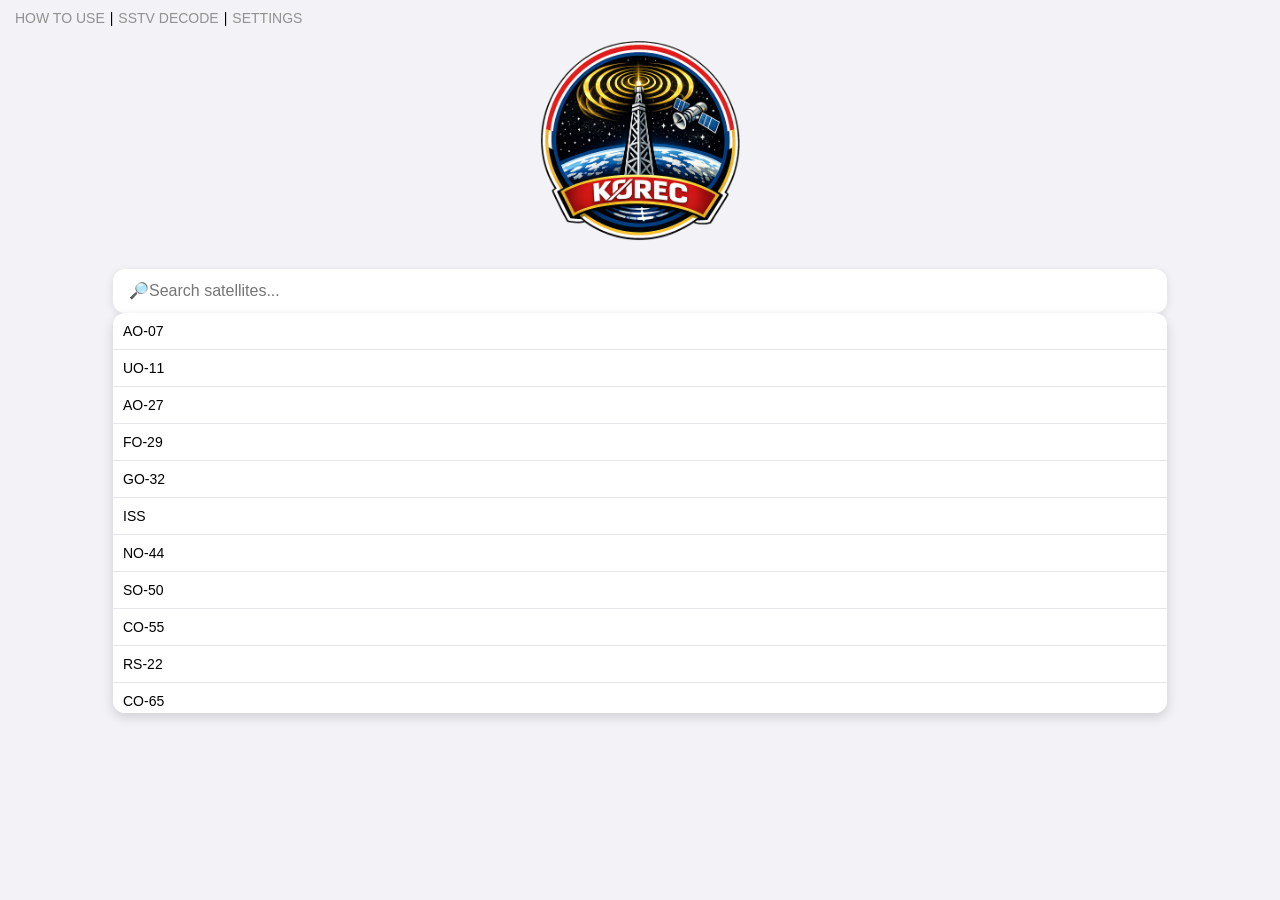
==== index.html @ 6b9089c9 "E-02 Remove night filter" ====
<!DOCTYPE html>
<html lang="en">
    <head>
        <meta charset="UTF-8">
        <!-- English SEO Meta Tags -->
        <meta name="description" lang="en"
            content="🛰ORBIT - Professional satellite pass prediction and real-time tracking website. Search global satellites, calculate future pass times, elevation and azimuth angles, with real-time pointing assistance. Bilingual support, offline SSTV decode, perfectly adapted for mobile device sensors.">
        <meta name="keywords" lang="en"
            content="satellite tracking,satellite pass prediction,real-time satellite positioning,satellite azimuth,satellite elevation,amateur radio,HAM radio,satellite communication,ISS tracking,satellite orbit,TLE data,mobile satellite tracking,PWA satellite app,offline satellite calculation,SSTV Decoder, Slow Scan Television, Robot36, Scottie1, Martin1, ham radio, audio to image, amateur radio SSTV, browser-based SSTV decoder">
        <meta name="viewport" content="width=device-width, initial-scale=1.0, maximum-scale=1.0, user-scalable=no">
        <meta http-equiv="Cache-Control" content="no-cache, no-store, must-revalidate">
        <meta http-equiv="Pragma" content="no-cache">
        <meta http-equiv="Expires" content="0">

        <link rel="icon" type="image/png" sizes="32x32" href="/assets/favicon-32x32.png">
        <link rel="icon" type="image/png" sizes="16x16" href="/assets/favicon-16x16.png">
        <link href="/src/css/index.css" rel="stylesheet">
        <title>🛰ORBIT</title>
    </head>
    <body>
        <h1><img src='assets/K0REC.png' alt="K0REC" width="200" height="200"></h1>

        <div class="lang-toggle">
            <a href="#" id="howToUseLink" target="_blank" class="link">HOW TO USE</a>|<a href="/tools/sstv-decoder/" target="_blank">SSTV DECODE</a>|<a id="app-settings">SETTINGS</a>
        </div>

        <div class="search-container">
            <div class="custom-dropdown">
                <input type="text" id="searchInput" placeholder="Select satellite" />
                <div class="dropdown-list" id="satelliteDropdown"></div>
            </div>

            <button id="starButton" class="star-button"
                style="display:none; border: none; background: transparent; font-size: 17px; padding: 0; width: auto; height: auto; text-align: center;">
                ⚪
            </button>
        </div>

        <div class="config-container">
            <div class="days-filter">
                <label for="days" id="daysLabel"></label>
                <select id="days">
                    <option value="1">1</option>
                    <option value="3" selected>3</option>
                    <option value="5">5</option>
                    <option value="10">10</option>
                    <option value="15">15</option>

                </select>
            </div>

            <div class="elevation-filter">
                <label for="elevationThreshold" id="elevationThresholdLabel"></label>
                <select id="elevationThreshold">
                    <option value="0">0°</option>
                    <option value="10">10°</option>
                    <option value="15" selected>15°</option>
                    <option value="20">20°</option>
                    <option value="25">25°</option>
                    <option value="30">30°</option>
                    <option value="35">35°</option>
                    <option value="40">40°</option>
                    <option value="45">45°</option>
                </select>
            </div>
        </div>

        <div class="button-container">
            <button id="calculatePassfavorite" class="button">Show favorite</button>
            <button id="calculatePass" class="button">Show selected</button>
        </div>
        <div id="addressinfo" style="font-weight: bold;  font-size: 11px;"></div>
        <div id="notesInfo" style="font-weight: bold; padding-bottom: 10px; font-size: 11px;"></div>
        <button id="manual-location" class="manual-location">Set location</button>
        <div id="passInfo" style=" width: 100%; text-align: center;"></div>
        <div id="made">
            <div>Modded by K0REC</div>
        </div>

        <div id="settings-popup" class="popup">
            <div class="popup-content">
                <button id="close-btn" class="close-btn">x</button>
                <div id="settings-info"></div>
            </div>
        </div>

        <script src="/src/vendor/satellite.js"></script>
        <script src="/src/vendor/suncalc.min.js"></script>
        <script src="/src/vendor/require.js"></script>
        <script src="/src/vendor/lightstreamer.min.js"></script>
        <script src="/src/js/index.js"></script>
    </body>
</html>
---- src/css/index.css ----
:root {
    --primary-color: #007AFF;
    --secondary-color: #F2F2F7;
    --text-color: #000000;
    --hover-color: #0051D5;
    --font-family: -apple-system, BlinkMacSystemFont, 'Segoe UI', Roboto, sans-serif;
}

.link {
    color: #333;
    text-decoration: none;
}

.night {
    background-color: #494953;
    color: #ffffbc;
}

.day {
    background-color: #004a93;
    color: #ffffbc;
}

body {
    font-family: var(--font-family);
    background-color: var(--secondary-color);
    color: var(--text-color);
    margin: 0;
    padding: 20px;
    display: flex;
    flex-direction: column;
    align-items: center;
    -webkit-font-smoothing: antialiased;
}

#made {

    bottom: 20px;
    left: 0;
    right: 0;
    font-size: 14px;
    text-align: center;
    line-height: 1.5;
    color: #919191;
}

#chatIframe {
    width: 100%;
    height: 400px;
    border: 1px solid #ccc;
    display: none;
}

.progress-bar-container {
    margin-top: 10px;
    background-color: rgba(255, 255, 255, 0.3);
    border-radius: 3px;
    height: 5px;
    width: 100%;
    overflow: hidden;
}

.progress-bar {
    height: 100%;
    background-color: #ffca28;
    width: 100%;
    transition: width 0.1s linear;
}


.search-container {
    display: flex;
    align-items: center;
    justify-content: center;
    width: 100%;
    margin-bottom: 10px;
    gap: 5px;
}

.config-container {
    display: flex;
    align-items: center;
    justify-content: center;
    width: 100%;
    margin-bottom: 10px;
    font-size: 11px;
    gap: 10px;
}

h1 {
    margin-bottom: 20px;
}

.lang-toggle {
    position: absolute;
    top: 10px;
    left: 10px;
    font-size: 14px;
}

.lang-toggle a {
    margin: 0 5px;
    text-decoration: none;
    color: #919191;
}

.lang-toggle a.active {
    font-weight: bold;
    color: black;
}

@media (prefers-color-scheme: dark) {
    .lang-toggle a.active {
        font-weight: bold;
        color: white;
    }
}


.elevation-filter {
    display: flex;
    align-items: center;
}

#elevationThresholdLabel {
    margin: 0;
}




.days-filter {
    display: flex;
    align-items: center;

}

#daysLabel {
    margin: 0;
}

.button-container {
    display: flex;
    gap: 10px;
}

.button {
    padding: 12px 20px;
    border: none;
    border-radius: 12px;
    background-color: var(--primary-color);
    color: white;
    font-size: 16px;
    font-weight: 500;
    cursor: pointer;
    transition: all 0.3s;
    -webkit-tap-highlight-color: transparent;
    margin-top: 10px;
    margin-bottom: 10px;
}

.button:active {
    transform: scale(0.98);
    background-color: var(--hover-color);
}

.custom-dropdown {
    position: relative;
    width: 85%;
}

.custom-dropdown button {
    width: 100%;
    height: 44px;
    text-align: left;
    background-color: white;
    border: none;
    border-radius: 12px;
    padding: 10px 16px;
    font-size: 16px;
    box-shadow: 0 2px 8px rgba(0, 0, 0, 0.1);
}

.dropdown-item {
    padding: 12px 16px;
    border-bottom: 1px solid #E5E5EA;
}

.dropdown-item:last-child {
    border-bottom: none;
}

.dropdown-item:hover {
    background-color: #f0f0f0;
}



.dropdown-list {
    position: absolute;
    top: 100%;
    left: 0;
    right: 0;
    background-color: white;
    border-radius: 12px;
    box-shadow: 0 4px 12px rgba(0, 0, 0, 0.15);
    max-height: 400px;
    overflow-y: auto;
    z-index: 1000;
    display: none;
}

@media (prefers-color-scheme: dark) {
    .dropdown-list {
        background-color: #1C1C1E;
        border: 1px solid #555;
    }
}

.dropdown-list div {
    padding: 10px;
    cursor: pointer;
    font-size: 14px;
}

.dropdown-list div:hover {
    background-color: var(--primary-color);
    color: white;
}

#searchInput {
    width: 100%;
    height: 44px;
    padding: 12px 16px;
    font-size: 16px;
    border: none;
    border-radius: 12px;
    background-color: white;
    box-shadow: 0 2px 8px rgba(0, 0, 0, 0.1);
    box-sizing: border-box;
}

.checkbox-container {
    display: flex;
    align-items: center;
    margin: 4px;

}



#satelliteLinkContainer {
    margin-top: 20px;
    max-width: 300px;
}

@media (prefers-color-scheme: dark) {
    :root {
        --primary-color: #0A84FF;
        --secondary-color: #2c2c2c;
        --text-color: #FFFFFF;
    }

    body {
        color: var(--text-color);
    }

    .custom-dropdown button,
    #searchInput {
        background-color: #1C1C1E;
        border: 1px solid #555;
        color: var(--text-color);
    }

    .dropdown-list div:hover {
        background-color: var(--hover-color);
        color: white;
    }

    .link {
        color: #ddd;
    }



}

table {
    background: white;
    border-radius: 12px;
    box-shadow: 0 2px 8px rgba(0, 0, 0, 0.1);
    overflow: hidden;
}

tbody th,
tbody td {
    padding-top: 10px;
    padding-bottom: 10px;
    border: 1px solid #E5E5EA;
}

@media (prefers-color-scheme: dark) {


    table {
        background: #333;

    }


    .dropdown-item {
        border-bottom-color: #38383A;
    }
}

.manual-location {
    background: none;
    border: none;
    color: var(--primary-color);
    text-decoration: underline;
    cursor: pointer;
    font-size: 11px;
    margin-left: 5px;
    margin-bottom: 15px;
    padding: 0;
}

/* Basic styling for the popup */
#settings-popup {
    position: fixed;
    top: 50%;
    left: 50%;
    transform: translate(-50%, -50%);
    display: none;
    z-index: 4;
    width: 100%;
    align-items: center;
    justify-content: center;

}

#settings-popup .popup-content {
    position: relative;
    padding: 20px;
    max-width: 600px;
    max-height: 80%;
    overflow-y: auto;
    background-color: #3d3d3d;
    border-radius: 10px;
}

#close-btn {
    position: absolute;
    top: 10px;
    right: 10px;
    cursor: pointer;
    font-size: 20px;

    font-weight: bold;
}

#satellite-feqinfo {
    max-height: 400px;
    overflow-y: auto;
}
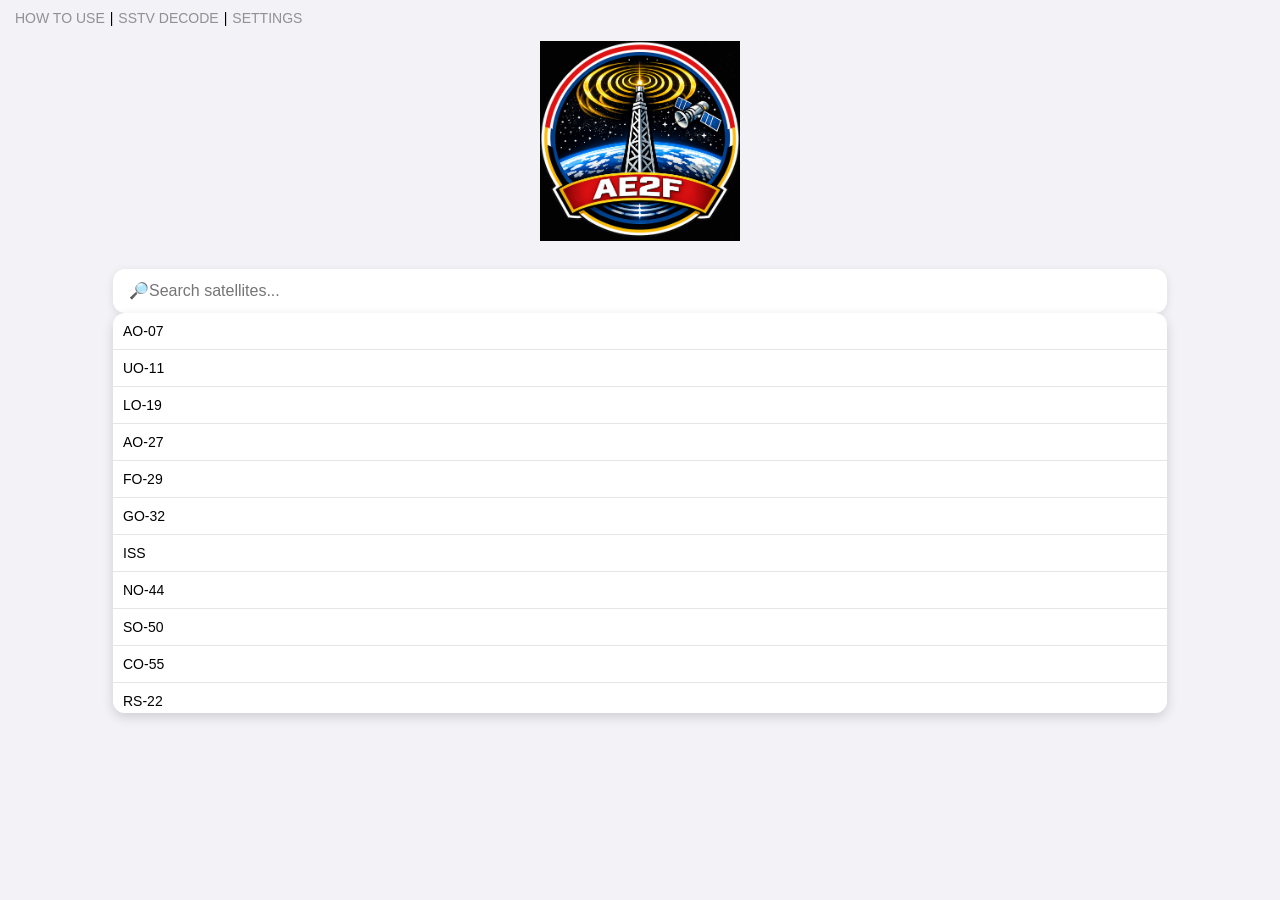
==== commit bfd6e045: "E 04 GitHub pages (#8) * E-04 INIT COMMIT - Update TLEs  * TLE update  * Update callsign references " ====
--- a/index.html
+++ b/index.html
@@ -18,7 +18,7 @@
         <title>🛰ORBIT</title>
     </head>
     <body>
-        <h1><img src='assets/K0REC.png' alt="K0REC" width="200" height="200"></h1>
+        <h1><img src='assets/AE2F.png' alt="AE2F" width="200" height="200"></h1>
 
         <div class="lang-toggle">
             <a href="#" id="howToUseLink" target="_blank" class="link">HOW TO USE</a>|<a href="/tools/sstv-decoder/" target="_blank">SSTV DECODE</a>|<a id="app-settings">SETTINGS</a>
@@ -74,7 +74,7 @@
         <button id="manual-location" class="manual-location">Set location</button>
         <div id="passInfo" style=" width: 100%; text-align: center;"></div>
         <div id="made">
-            <div>Modded by K0REC</div>
+            <div>Modded by AE2F</div>
         </div>
 
         <div id="settings-popup" class="popup">
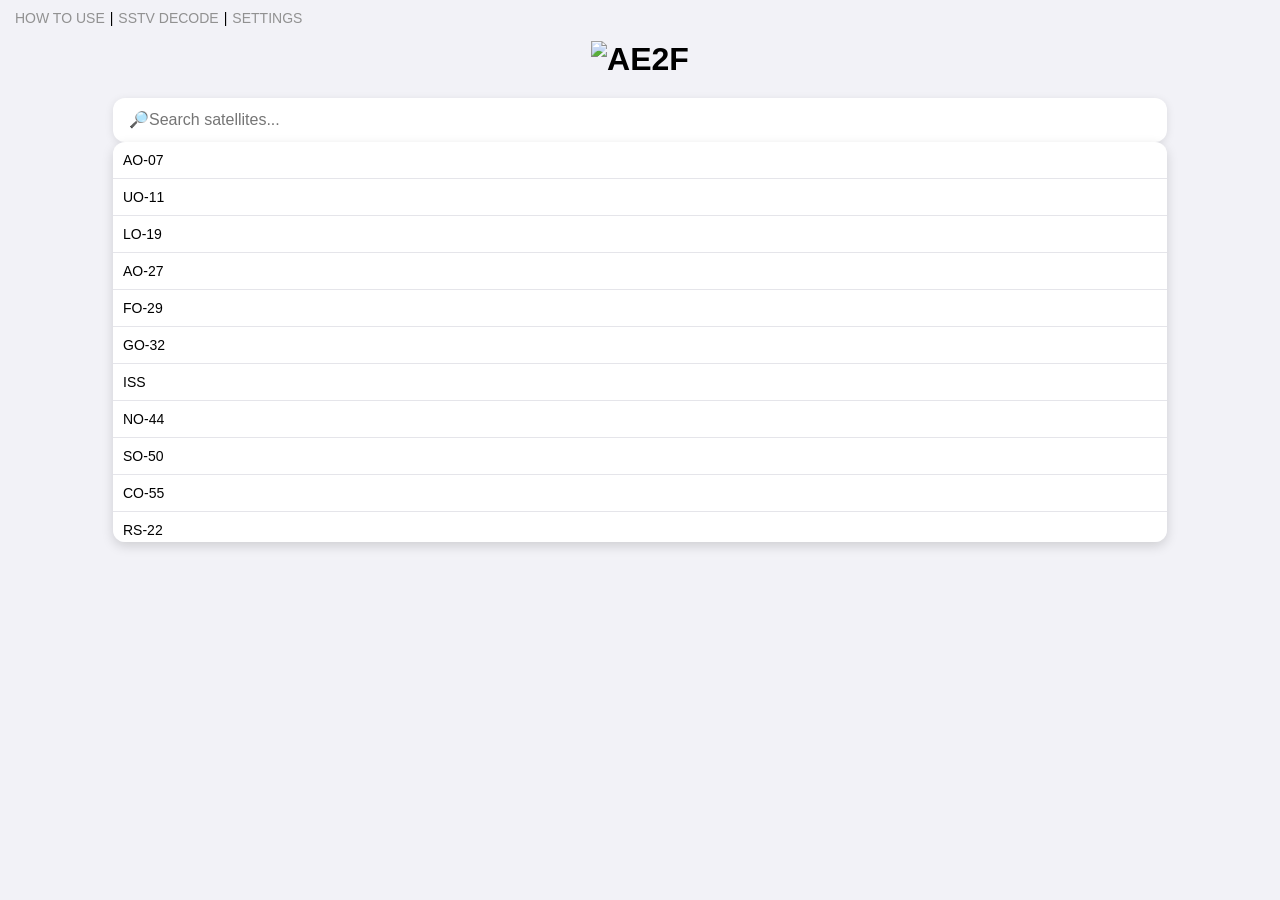
==== commit 93d4e999: "Update base reference" ====
--- a/index.html
+++ b/index.html
@@ -1,6 +1,7 @@
 <!DOCTYPE html>
 <html lang="en">
     <head>
+        <base href="/sat-tracker/" />        
         <meta charset="UTF-8">
         <!-- English SEO Meta Tags -->
         <meta name="description" lang="en"
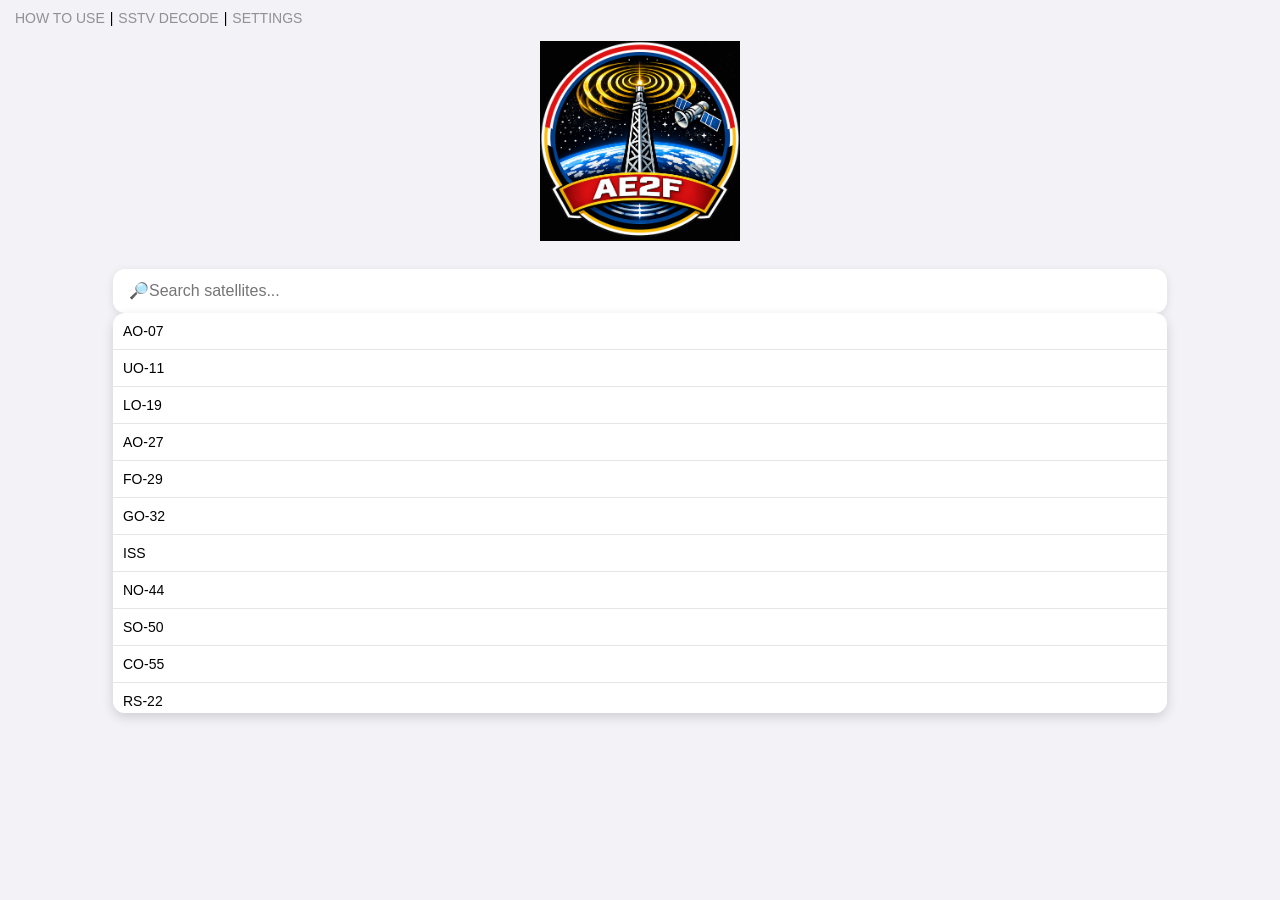
==== commit 2644efe3: "Update file structure to acommodate GH Pages" ====
--- a/index.html
+++ b/index.html
@@ -1,7 +1,6 @@
 <!DOCTYPE html>
 <html lang="en">
     <head>
-        <base href="/sat-tracker/" />        
         <meta charset="UTF-8">
         <!-- English SEO Meta Tags -->
         <meta name="description" lang="en"
@@ -13,16 +12,16 @@
         <meta http-equiv="Pragma" content="no-cache">
         <meta http-equiv="Expires" content="0">
 
-        <link rel="icon" type="image/png" sizes="32x32" href="/assets/favicon-32x32.png">
-        <link rel="icon" type="image/png" sizes="16x16" href="/assets/favicon-16x16.png">
-        <link href="/src/css/index.css" rel="stylesheet">
+        <link rel="icon" type="image/png" sizes="32x32" href="assets/favicon-32x32.png">
+        <link rel="icon" type="image/png" sizes="16x16" href="assets/favicon-16x16.png">
+        <link href="src/css/index.css" rel="stylesheet">
         <title>🛰ORBIT</title>
     </head>
     <body>
         <h1><img src='assets/AE2F.png' alt="AE2F" width="200" height="200"></h1>
 
         <div class="lang-toggle">
-            <a href="#" id="howToUseLink" target="_blank" class="link">HOW TO USE</a>|<a href="/tools/sstv-decoder/" target="_blank">SSTV DECODE</a>|<a id="app-settings">SETTINGS</a>
+            <a href="#" id="howToUseLink" target="_blank" class="link">HOW TO USE</a>|<a href="tools/sstv-decoder/" target="_blank">SSTV DECODE</a>|<a id="app-settings">SETTINGS</a>
         </div>
 
         <div class="search-container">
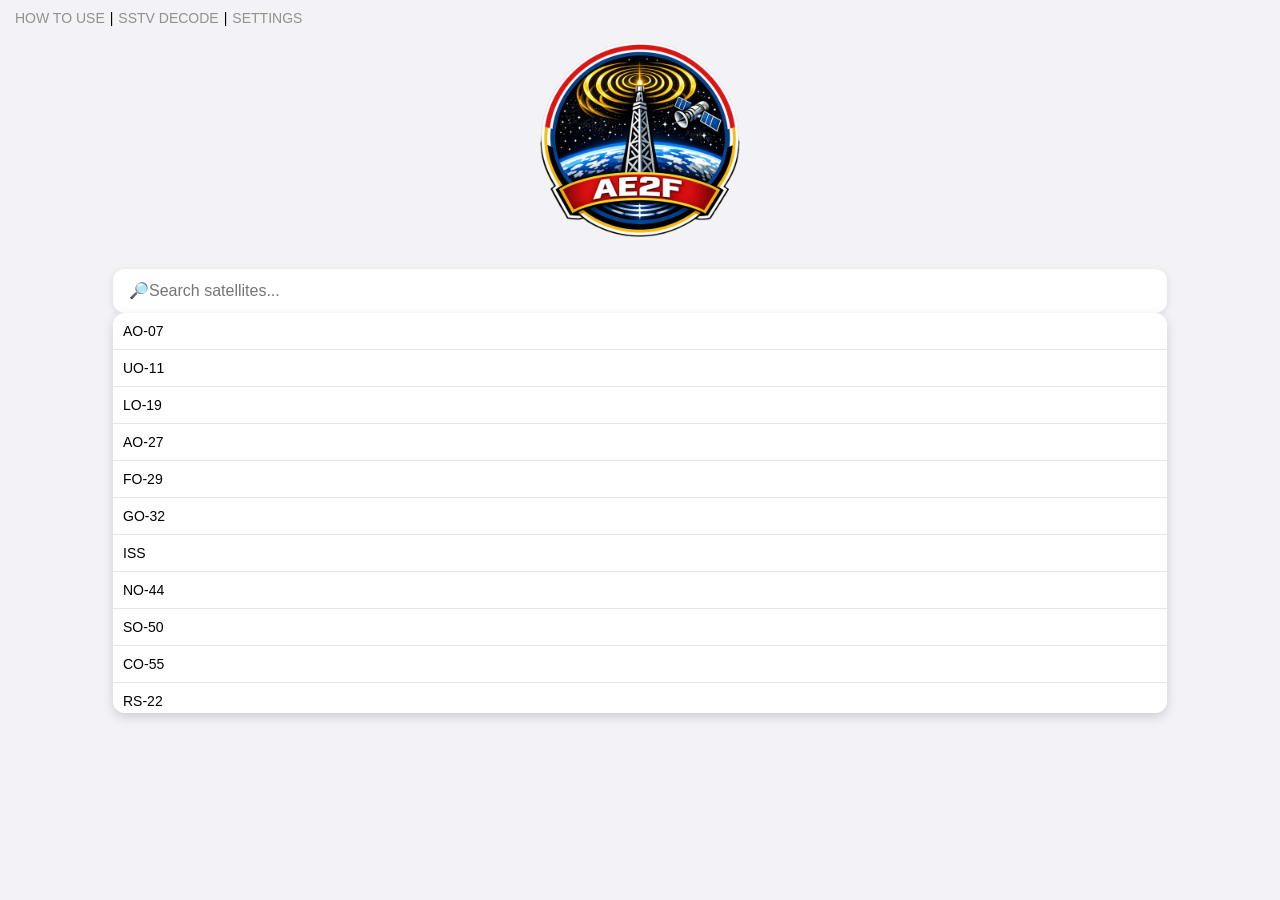
==== commit e57ec34c: "Improve tooltip" ====
--- a/index.html
+++ b/index.html
@@ -74,7 +74,7 @@
         <button id="manual-location" class="manual-location">Set location</button>
         <div id="passInfo" style=" width: 100%; text-align: center;"></div>
         <div id="made">
-            <div>Modded by AE2F</div>
+            <div>Modded by <a href="https://www.qrz.com/db/AE2F" target="_blank">AE2F</a></div>
         </div>
 
         <div id="settings-popup" class="popup">
@@ -84,10 +84,10 @@
             </div>
         </div>
 
-        <script src="/src/vendor/satellite.js"></script>
-        <script src="/src/vendor/suncalc.min.js"></script>
-        <script src="/src/vendor/require.js"></script>
-        <script src="/src/vendor/lightstreamer.min.js"></script>
-        <script src="/src/js/index.js"></script>
+        <script src="src/vendor/satellite.js"></script>
+        <script src="src/vendor/suncalc.min.js"></script>
+        <script src="src/vendor/require.js"></script>
+        <script src="src/vendor/lightstreamer.min.js"></script>
+        <script src="src/js/index.js"></script>
     </body>
 </html>
--- a/src/css/index.css
+++ b/src/css/index.css
@@ -42,6 +42,11 @@
     text-align: center;
     line-height: 1.5;
     color: #919191;
+
+    a {
+        font-weight: 600;
+        color: #919191;
+    }
 }
 
 #chatIframe {
